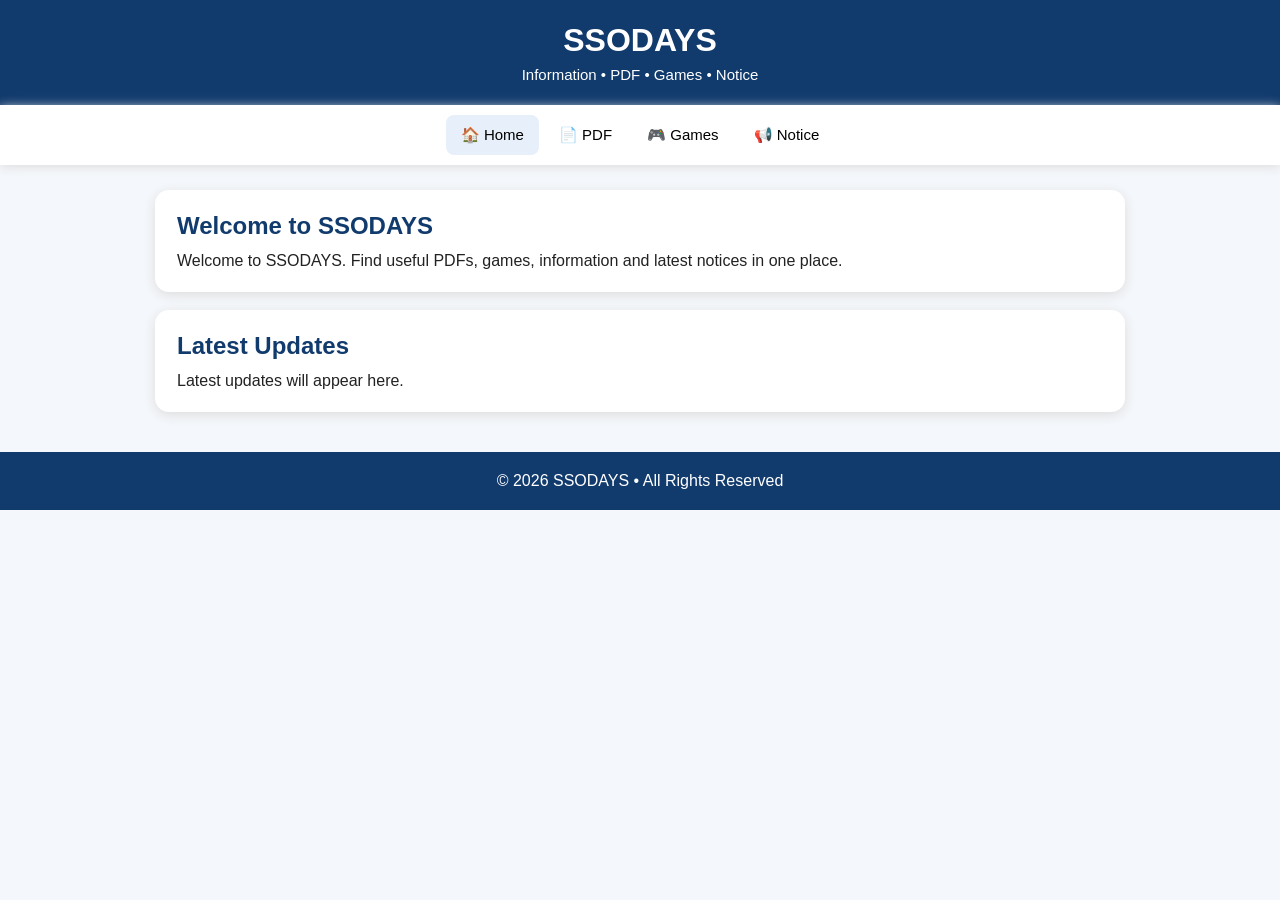
==== index.html @ 1275b10a "Update PDF viewer URL handling in openPDF function" ====
<!DOCTYPE html>
<html lang="en">
<head>
<meta charset="UTF-8">
<meta name="viewport" content="width=device-width, initial-scale=1.0">

<title>SSODAYS</title>

<style>
*{
    box-sizing:border-box;
    margin:0;
    padding:0;
    font-family:Arial,sans-serif;
}

body{
    background:#f4f7fb;
    color:#222;
}

header{
    background:#123b6d;
    color:white;
    text-align:center;
    padding:22px 15px;
}

header h1{
    font-size:32px;
}

header p{
    margin-top:7px;
    font-size:15px;
}

nav{
    background:white;
    display:flex;
    justify-content:center;
    gap:5px;
    padding:10px;
    box-shadow:0 2px 10px #ddd;
    position:sticky;
    top:0;
    z-index:10;
}

nav button{
    border:0;
    background:white;
    padding:11px 15px;
    border-radius:8px;
    font-size:15px;
    cursor:pointer;
}

nav button:hover,
nav button.active{
    background:#e7f0fa;
}

.container{
    max-width:1000px;
    margin:25px auto;
    padding:0 15px;
}

.section{
    display:none;
}

.section.active{
    display:block;
}

.card{
    background:white;
    padding:22px;
    margin-bottom:18px;
    border-radius:14px;
    box-shadow:0 3px 12px #ddd;
}

.card h2{
    color:#123b6d;
    margin-bottom:12px;
}

.pdf-item,
.notice-item,
.game-item{
    background:#f1f5fa;
    padding:15px;
    margin:10px 0;
    border-radius:9px;
}

.pdf-title{
    font-weight:bold;
    margin-bottom:10px;
}

.btn{
    display:inline-block;
    text-decoration:none;
    background:#123b6d;
    color:white;
    padding:9px 15px;
    border-radius:7px;
    margin-right:6px;
    font-size:14px;
}

.notice-item{
    border-left:5px solid #123b6d;
}

footer{
    margin-top:40px;
    background:#123b6d;
    color:white;
    text-align:center;
    padding:20px;
}
</style>
</head>

<body>

<header>
    <h1>SSODAYS</h1>
    <p>Information • PDF • Games • Notice</p>
</header>

<nav>
    <button class="active" onclick="showSection('home',this)">🏠 Home</button>
    <button onclick="showSection('pdf',this)">📄 PDF</button>
    <button onclick="showSection('games',this)">🎮 Games</button>
    <button onclick="showSection('notice',this)">📢 Notice</button>
</nav>

<div class="container">

<!-- HOME -->
<section id="home" class="section active">

    <div class="card">
        <h2>Welcome to SSODAYS</h2>
        <p>
            Welcome to SSODAYS. Find useful PDFs,
            games, information and latest notices in one place.
        </p>
    </div>

    <div class="card">
        <h2>Latest Updates</h2>
        <p>Latest updates will appear here.</p>
    </div>

</section>


<!-- PDF -->
<section id="pdf" class="section">

    <div class="card">
        <h2>📄 PDF Documents</h2>

        <div id="pdfList">
            <p>PDFs loading...</p>
        </div>

    </div>

</section>


<!-- GAMES -->
<section id="games" class="section">

    <div class="card">
        <h2>🎮 Games</h2>

        <div class="game-item">
            🎯 Game 1
            <br><br>
            <a class="btn" href="#">Play Game</a>
        </div>

        <div class="game-item">
            🧩 Game 2
            <br><br>
            <a class="btn" href="#">Play Game</a>
        </div>

    </div>

</section>


<!-- NOTICE -->
<section id="notice" class="section">

    <div class="card">
        <h2>📢 Latest Notices</h2>

        <div class="notice-item">
            <b>New Notice</b>
            <br><br>
            Latest notice will appear here.
        </div>

        <div class="notice-item">
            <b>Important Update</b>
            <br><br>
            Important information will appear here.
        </div>

    </div>

</section>

</div>


<footer>
    © 2026 SSODAYS • All Rights Reserved
</footer>


<script>

function showSection(id,button){

    document.querySelectorAll('.section')
    .forEach(section=>{
        section.classList.remove('active');
    });

    document.getElementById(id).classList.add('active');

    document.querySelectorAll('nav button')
    .forEach(btn=>{
        btn.classList.remove('active');
    });

    button.classList.add('active');

    window.scrollTo(0,0);
}


async function loadPDFs(){

    const pdfList = document.getElementById("pdfList");

    try{

        const response = await fetch(
            "https://api.github.com/repos/ssodays/ssodays.github.io/contents/Pdf"
        );

        const files = await response.json();

        const pdfs = files.filter(file =>
            file.type === "file" &&
            file.name.toLowerCase().endsWith(".pdf")
        );

        pdfList.innerHTML = "";

        pdfs.forEach(file => {

            const pdfURL =
                "Pdf/" + encodeURIComponent(file.name);

            const item = document.createElement("div");

            item.className = "pdf-item";

            item.innerHTML = `
                <div class="pdf-title">
                    📄 ${file.name}
                </div>

                <button class="btn"
                    onclick="openPDF('${pdfURL}')">
                    View PDF
                </button>

                <a class="btn"
                    href="${pdfURL}"
                    download>
                    Download
                </a>
            `;

            pdfList.appendChild(item);

        });

    }catch(error){

        pdfList.innerHTML =
            "<p>PDFs load नहीं हो पाईं।</p>";

    }
}


function openPDF(url){

    const viewer = document.getElementById("pdfViewer");
    const frame = document.getElementById("pdfFrame");

    const fullURL = new URL(url, window.location.href).href;

    frame.src =
        "https://mozilla.github.io/pdf.js/web/viewer.html?file=" +
        encodeURIComponent(fullURL);

    viewer.style.display = "flex";
}

function closePDF(){

    const viewer = document.getElementById("pdfViewer");

    const frame = document.getElementById("pdfFrame");

    frame.src = "";

    viewer.style.display = "none";

}


loadPDFs();
</script>
<div id="pdfViewer"
style="
display:none;
position:fixed;
top:0;
left:0;
width:100%;
height:100%;
background:white;
z-index:9999;
flex-direction:column;
">

    <div style="
    background:#123b6d;
    color:white;
    padding:12px;
    display:flex;
    justify-content:space-between;
    align-items:center;
    ">

        <b>PDF Viewer</b>

        <button onclick="closePDF()"
        style="
        background:white;
        border:0;
        padding:8px 14px;
        border-radius:6px;
        ">
        ✕ Close
        </button>

    </div>

    <iframe
        id="pdfFrame"
        style="
        width:100%;
        flex:1;
        border:0;
        "
        title="PDF Viewer">
    </iframe>

</div>
</body>
</html>
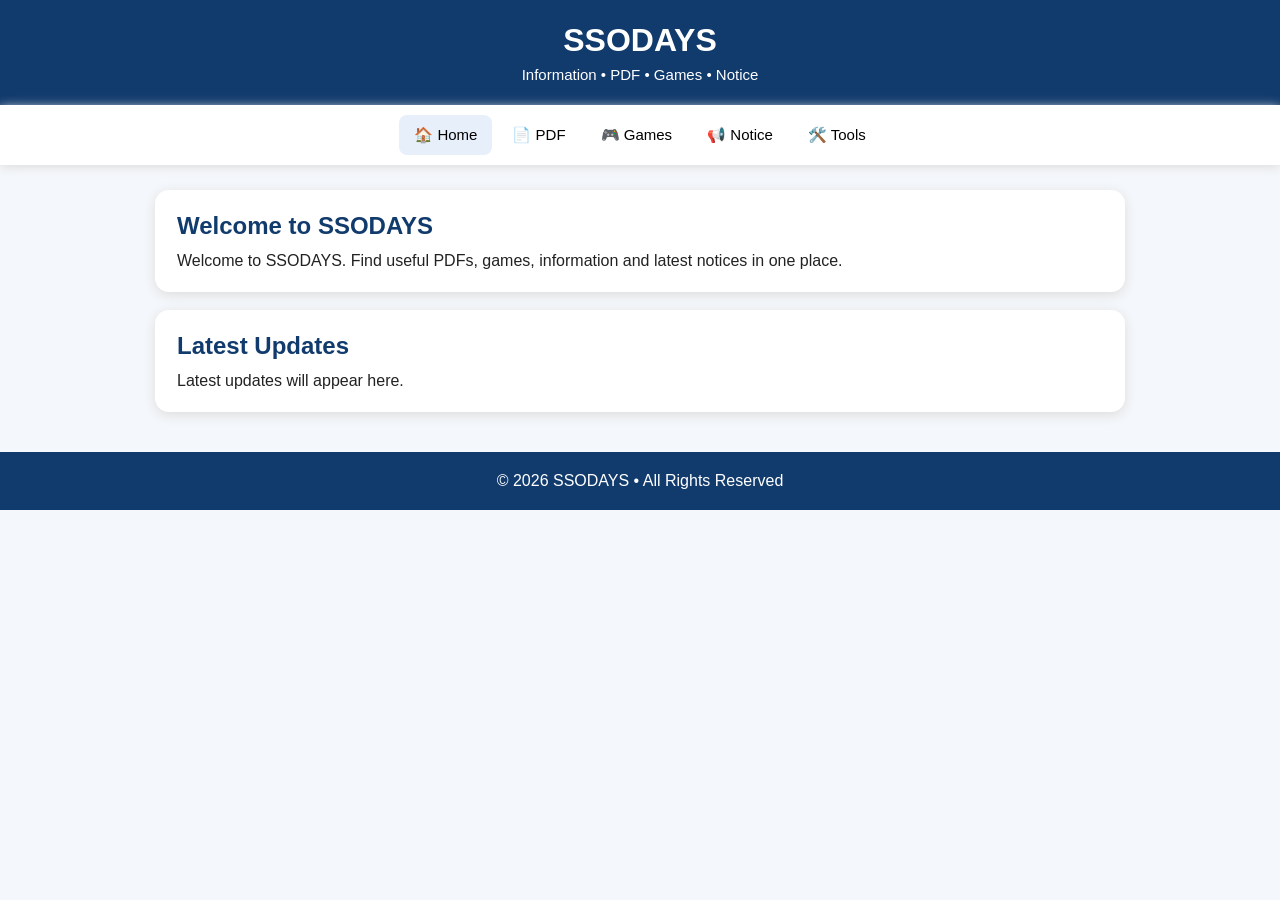
==== commit c65e63df: "Add tools section with image tools description Added a new section for tools with a header and descr" ====
--- a/index.html
+++ b/index.html
@@ -3,128 +3,8 @@
 <head>
 <meta charset="UTF-8">
 <meta name="viewport" content="width=device-width, initial-scale=1.0">
-
 <title>SSODAYS</title>
-
-<style>
-*{
-    box-sizing:border-box;
-    margin:0;
-    padding:0;
-    font-family:Arial,sans-serif;
-}
-
-body{
-    background:#f4f7fb;
-    color:#222;
-}
-
-header{
-    background:#123b6d;
-    color:white;
-    text-align:center;
-    padding:22px 15px;
-}
-
-header h1{
-    font-size:32px;
-}
-
-header p{
-    margin-top:7px;
-    font-size:15px;
-}
-
-nav{
-    background:white;
-    display:flex;
-    justify-content:center;
-    gap:5px;
-    padding:10px;
-    box-shadow:0 2px 10px #ddd;
-    position:sticky;
-    top:0;
-    z-index:10;
-}
-
-nav button{
-    border:0;
-    background:white;
-    padding:11px 15px;
-    border-radius:8px;
-    font-size:15px;
-    cursor:pointer;
-}
-
-nav button:hover,
-nav button.active{
-    background:#e7f0fa;
-}
-
-.container{
-    max-width:1000px;
-    margin:25px auto;
-    padding:0 15px;
-}
-
-.section{
-    display:none;
-}
-
-.section.active{
-    display:block;
-}
-
-.card{
-    background:white;
-    padding:22px;
-    margin-bottom:18px;
-    border-radius:14px;
-    box-shadow:0 3px 12px #ddd;
-}
-
-.card h2{
-    color:#123b6d;
-    margin-bottom:12px;
-}
-
-.pdf-item,
-.notice-item,
-.game-item{
-    background:#f1f5fa;
-    padding:15px;
-    margin:10px 0;
-    border-radius:9px;
-}
-
-.pdf-title{
-    font-weight:bold;
-    margin-bottom:10px;
-}
-
-.btn{
-    display:inline-block;
-    text-decoration:none;
-    background:#123b6d;
-    color:white;
-    padding:9px 15px;
-    border-radius:7px;
-    margin-right:6px;
-    font-size:14px;
-}
-
-.notice-item{
-    border-left:5px solid #123b6d;
-}
-
-footer{
-    margin-top:40px;
-    background:#123b6d;
-    color:white;
-    text-align:center;
-    padding:20px;
-}
-</style>
+<link rel="stylesheet" href="style.css">
 </head>
 
 <body>
@@ -139,47 +19,33 @@
     <button onclick="showSection('pdf',this)">📄 PDF</button>
     <button onclick="showSection('games',this)">🎮 Games</button>
     <button onclick="showSection('notice',this)">📢 Notice</button>
+    <button onclick="showSection('tools',this)">🛠️ Tools</button>
 </nav>
 
 <div class="container">
 
-<!-- HOME -->
 <section id="home" class="section active">
-
     <div class="card">
         <h2>Welcome to SSODAYS</h2>
-        <p>
-            Welcome to SSODAYS. Find useful PDFs,
-            games, information and latest notices in one place.
-        </p>
+        <p>Welcome to SSODAYS. Find useful PDFs, games, information and latest notices in one place.</p>
     </div>
 
     <div class="card">
         <h2>Latest Updates</h2>
         <p>Latest updates will appear here.</p>
     </div>
-
 </section>
 
-
-<!-- PDF -->
 <section id="pdf" class="section">
-
     <div class="card">
         <h2>📄 PDF Documents</h2>
-
         <div id="pdfList">
             <p>PDFs loading...</p>
         </div>
-
     </div>
-
 </section>
 
-
-<!-- GAMES -->
 <section id="games" class="section">
-
     <div class="card">
         <h2>🎮 Games</h2>
 
@@ -194,15 +60,10 @@
             <br><br>
             <a class="btn" href="#">Play Game</a>
         </div>
-
     </div>
-
 </section>
 
-
-<!-- NOTICE -->
 <section id="notice" class="section">
-
     <div class="card">
         <h2>📢 Latest Notices</h2>
 
@@ -217,174 +78,33 @@
             <br><br>
             Important information will appear here.
         </div>
+    </div>
+</section>
+<section id="tools" class="section">
+    <div class="card">
+        <h2>🛠️ Image Tools</h2>
+        <p>Photo Crop • Resize • KB Converter</p>
+
+        <!-- Tools ka code yahan aayega -->
 
     </div>
-
 </section>
-
 </div>
-
 
 <footer>
     © 2026 SSODAYS • All Rights Reserved
 </footer>
 
-
-<script>
-
-function showSection(id,button){
-
-    document.querySelectorAll('.section')
-    .forEach(section=>{
-        section.classList.remove('active');
-    });
-
-    document.getElementById(id).classList.add('active');
-
-    document.querySelectorAll('nav button')
-    .forEach(btn=>{
-        btn.classList.remove('active');
-    });
-
-    button.classList.add('active');
-
-    window.scrollTo(0,0);
-}
-
-
-async function loadPDFs(){
-
-    const pdfList = document.getElementById("pdfList");
-
-    try{
-
-        const response = await fetch(
-            "https://api.github.com/repos/ssodays/ssodays.github.io/contents/Pdf"
-        );
-
-        const files = await response.json();
-
-        const pdfs = files.filter(file =>
-            file.type === "file" &&
-            file.name.toLowerCase().endsWith(".pdf")
-        );
-
-        pdfList.innerHTML = "";
-
-        pdfs.forEach(file => {
-
-            const pdfURL =
-                "Pdf/" + encodeURIComponent(file.name);
-
-            const item = document.createElement("div");
-
-            item.className = "pdf-item";
-
-            item.innerHTML = `
-                <div class="pdf-title">
-                    📄 ${file.name}
-                </div>
-
-                <button class="btn"
-                    onclick="openPDF('${pdfURL}')">
-                    View PDF
-                </button>
-
-                <a class="btn"
-                    href="${pdfURL}"
-                    download>
-                    Download
-                </a>
-            `;
-
-            pdfList.appendChild(item);
-
-        });
-
-    }catch(error){
-
-        pdfList.innerHTML =
-            "<p>PDFs load नहीं हो पाईं।</p>";
-
-    }
-}
-
-
-function openPDF(url){
-
-    const viewer = document.getElementById("pdfViewer");
-    const frame = document.getElementById("pdfFrame");
-
-    const fullURL = new URL(url, window.location.href).href;
-
-    frame.src =
-        "https://mozilla.github.io/pdf.js/web/viewer.html?file=" +
-        encodeURIComponent(fullURL);
-
-    viewer.style.display = "flex";
-}
-
-function closePDF(){
-
-    const viewer = document.getElementById("pdfViewer");
-
-    const frame = document.getElementById("pdfFrame");
-
-    frame.src = "";
-
-    viewer.style.display = "none";
-
-}
-
-
-loadPDFs();
-</script>
-<div id="pdfViewer"
-style="
-display:none;
-position:fixed;
-top:0;
-left:0;
-width:100%;
-height:100%;
-background:white;
-z-index:9999;
-flex-direction:column;
-">
-
-    <div style="
-    background:#123b6d;
-    color:white;
-    padding:12px;
-    display:flex;
-    justify-content:space-between;
-    align-items:center;
-    ">
-
+<!-- PDF Viewer -->
+<div id="pdfViewer">
+    <div class="viewer-header">
         <b>PDF Viewer</b>
-
-        <button onclick="closePDF()"
-        style="
-        background:white;
-        border:0;
-        padding:8px 14px;
-        border-radius:6px;
-        ">
-        ✕ Close
-        </button>
-
+        <button onclick="closePDF()">✕ Close</button>
     </div>
 
-    <iframe
-        id="pdfFrame"
-        style="
-        width:100%;
-        flex:1;
-        border:0;
-        "
-        title="PDF Viewer">
-    </iframe>
+    <iframe id="pdfFrame" title="PDF Viewer"></iframe>
+</div>
 
-</div>
+<script src="script.js"></script>
 </body>
 </html>
--- a/style.css
+++ b/style.css
@@ -0,0 +1,155 @@
+*{
+    box-sizing:border-box;
+    margin:0;
+    padding:0;
+    font-family:Arial,sans-serif;
+}
+
+body{
+    background:#f4f7fb;
+    color:#222;
+}
+
+header{
+    background:#123b6d;
+    color:white;
+    text-align:center;
+    padding:22px 15px;
+}
+
+header h1{
+    font-size:32px;
+}
+
+header p{
+    margin-top:7px;
+    font-size:15px;
+}
+
+nav{
+    background:white;
+    display:flex;
+    justify-content:center;
+    gap:5px;
+    padding:10px;
+    box-shadow:0 2px 10px #ddd;
+    position:sticky;
+    top:0;
+    z-index:10;
+}
+
+nav button{
+    border:0;
+    background:white;
+    padding:11px 15px;
+    border-radius:8px;
+    font-size:15px;
+    cursor:pointer;
+}
+
+nav button:hover,
+nav button.active{
+    background:#e7f0fa;
+}
+
+.container{
+    max-width:1000px;
+    margin:25px auto;
+    padding:0 15px;
+}
+
+.section{
+    display:none;
+}
+
+.section.active{
+    display:block;
+}
+
+.card{
+    background:white;
+    padding:22px;
+    margin-bottom:18px;
+    border-radius:14px;
+    box-shadow:0 3px 12px #ddd;
+}
+
+.card h2{
+    color:#123b6d;
+    margin-bottom:12px;
+}
+
+.pdf-item,
+.notice-item,
+.game-item{
+    background:#f1f5fa;
+    padding:15px;
+    margin:10px 0;
+    border-radius:9px;
+}
+
+.pdf-title{
+    font-weight:bold;
+    margin-bottom:10px;
+}
+
+.btn{
+    display:inline-block;
+    text-decoration:none;
+    background:#123b6d;
+    color:white;
+    padding:9px 15px;
+    border-radius:7px;
+    margin-right:6px;
+    font-size:14px;
+    border:0;
+    cursor:pointer;
+}
+
+.notice-item{
+    border-left:5px solid #123b6d;
+}
+
+footer{
+    margin-top:40px;
+    background:#123b6d;
+    color:white;
+    text-align:center;
+    padding:20px;
+}
+
+/* PDF viewer */
+#pdfViewer{
+    display:none;
+    position:fixed;
+    top:0;
+    left:0;
+    width:100%;
+    height:100%;
+    background:white;
+    z-index:9999;
+    flex-direction:column;
+}
+
+.viewer-header{
+    background:#123b6d;
+    color:white;
+    padding:12px;
+    display:flex;
+    justify-content:space-between;
+    align-items:center;
+}
+
+.viewer-header button{
+    background:white;
+    border:0;
+    padding:8px 14px;
+    border-radius:6px;
+    cursor:pointer;
+}
+
+#pdfFrame{
+    width:100%;
+    flex:1;
+    border:0;
+}
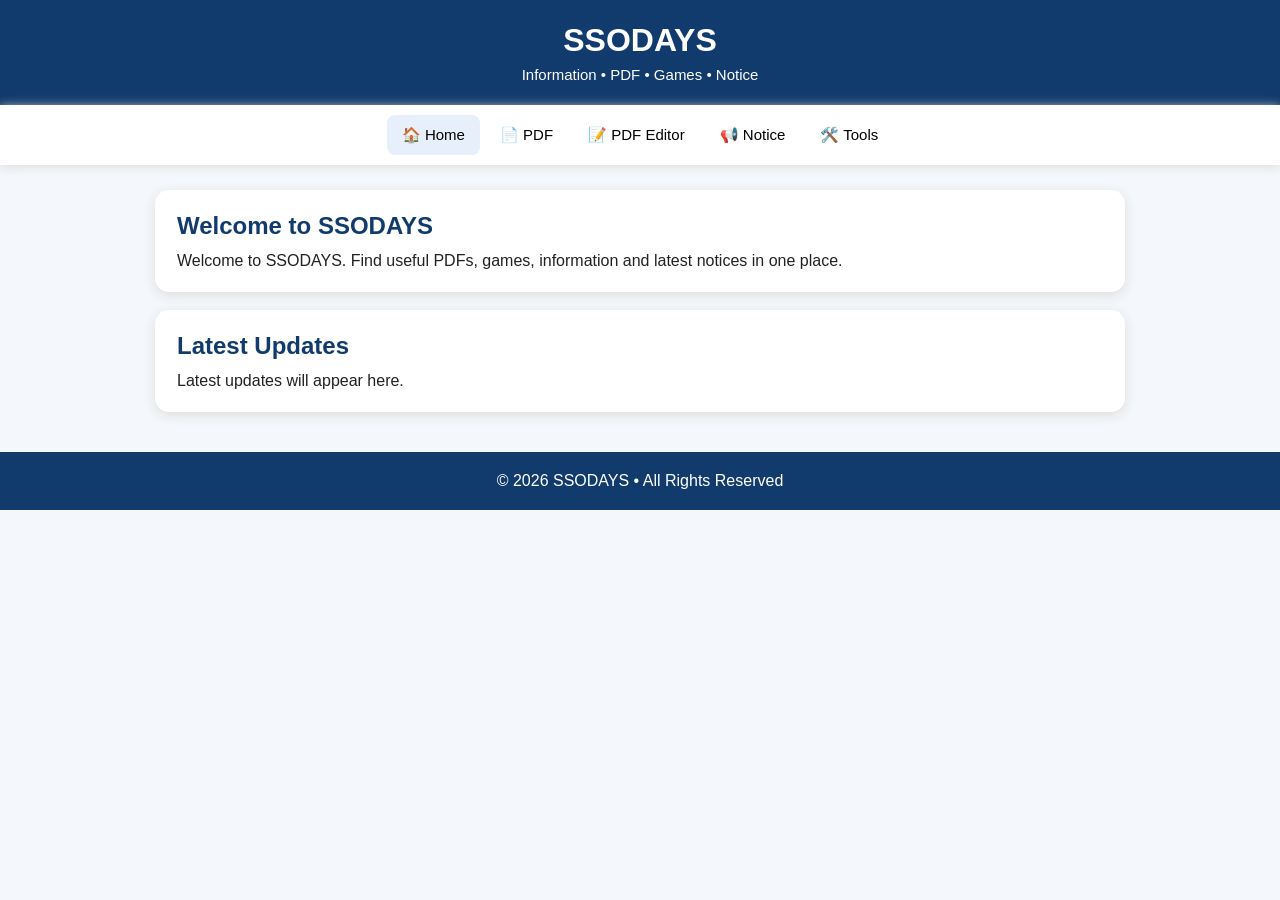
==== commit c9026a72: "Replace 'Games' button with 'PDF Editor' button" ====
--- a/index.html
+++ b/index.html
@@ -1,110 +1,288 @@
 <!DOCTYPE html>
 <html lang="en">
+
 <head>
+
 <meta charset="UTF-8">
-<meta name="viewport" content="width=device-width, initial-scale=1.0">
+
+<meta
+    name="viewport"
+    content="width=device-width, initial-scale=1.0"
+>
+
 <title>SSODAYS</title>
-<link rel="stylesheet" href="style.css">
+
+<link
+    rel="stylesheet"
+    href="style.css"
+>
+
 </head>
 
+
 <body>
 
+
 <header>
+
     <h1>SSODAYS</h1>
-    <p>Information • PDF • Games • Notice</p>
+
+    <p>
+        Information • PDF • Games • Notice
+    </p>
+
 </header>
 
+
 <nav>
-    <button class="active" onclick="showSection('home',this)">🏠 Home</button>
-    <button onclick="showSection('pdf',this)">📄 PDF</button>
-    <button onclick="showSection('games',this)">🎮 Games</button>
-    <button onclick="showSection('notice',this)">📢 Notice</button>
-    <button onclick="showSection('tools',this)">🛠️ Tools</button>
+
+    <button
+        class="active"
+        onclick="showSection('home',this)"
+    >
+        🏠 Home
+    </button>
+
+
+    <button
+        onclick="showSection('pdf',this)"
+    >
+        📄 PDF
+    </button>
+
+
+    <button
+    onclick="window.location.href='pdf-editor/index.html'"
+>
+    📝 PDF Editor
+</button>
+
+
+    <button
+        onclick="showSection('notice',this)"
+    >
+        📢 Notice
+    </button>
+
+
+    <button
+        onclick="window.location.href='tools/index.html'"
+    >
+        🛠️ Tools
+    </button>
+
 </nav>
 
+
 <div class="container">
 
-<section id="home" class="section active">
-    <div class="card">
-        <h2>Welcome to SSODAYS</h2>
-        <p>Welcome to SSODAYS. Find useful PDFs, games, information and latest notices in one place.</p>
-    </div>
-
-    <div class="card">
-        <h2>Latest Updates</h2>
-        <p>Latest updates will appear here.</p>
-    </div>
-</section>
-
-<section id="pdf" class="section">
-    <div class="card">
-        <h2>📄 PDF Documents</h2>
+
+<!-- ================= HOME ================= -->
+
+<section
+    id="home"
+    class="section active"
+>
+
+    <div class="card">
+
+        <h2>
+            Welcome to SSODAYS
+        </h2>
+
+        <p>
+            Welcome to SSODAYS.
+            Find useful PDFs, games,
+            information and latest notices
+            in one place.
+        </p>
+
+    </div>
+
+
+    <div class="card">
+
+        <h2>
+            Latest Updates
+        </h2>
+
+        <p>
+            Latest updates will appear here.
+        </p>
+
+    </div>
+
+</section>
+
+
+
+<!-- ================= PDF ================= -->
+
+<section
+    id="pdf"
+    class="section"
+>
+
+    <div class="card">
+
+        <h2>
+            📄 PDF Documents
+        </h2>
+
         <div id="pdfList">
-            <p>PDFs loading...</p>
-        </div>
-    </div>
-</section>
-
-<section id="games" class="section">
-    <div class="card">
-        <h2>🎮 Games</h2>
+
+            <p>
+                PDFs loading...
+            </p>
+
+        </div>
+
+    </div>
+
+</section>
+
+
+
+<!-- ================= GAMES ================= -->
+
+<section
+    id="games"
+    class="section"
+>
+
+    <div class="card">
+
+        <h2>
+            🎮 Games
+        </h2>
+
 
         <div class="game-item">
+
             🎯 Game 1
-            <br><br>
-            <a class="btn" href="#">Play Game</a>
-        </div>
+
+            <br><br>
+
+            <a
+                class="btn"
+                href="#"
+            >
+                Play Game
+            </a>
+
+        </div>
+
 
         <div class="game-item">
+
             🧩 Game 2
-            <br><br>
-            <a class="btn" href="#">Play Game</a>
-        </div>
-    </div>
-</section>
-
-<section id="notice" class="section">
-    <div class="card">
-        <h2>📢 Latest Notices</h2>
+
+            <br><br>
+
+            <a
+                class="btn"
+                href="#"
+            >
+                Play Game
+            </a>
+
+        </div>
+
+    </div>
+
+</section>
+
+
+
+<!-- ================= NOTICE ================= -->
+
+<section
+    id="notice"
+    class="section"
+>
+
+    <div class="card">
+
+        <h2>
+            📢 Latest Notices
+        </h2>
+
 
         <div class="notice-item">
-            <b>New Notice</b>
-            <br><br>
+
+            <b>
+                New Notice
+            </b>
+
+            <br><br>
+
             Latest notice will appear here.
-        </div>
+
+        </div>
+
 
         <div class="notice-item">
-            <b>Important Update</b>
-            <br><br>
+
+            <b>
+                Important Update
+            </b>
+
+            <br><br>
+
             Important information will appear here.
-        </div>
-    </div>
-</section>
-<section id="tools" class="section">
-    <div class="card">
-        <h2>🛠️ Image Tools</h2>
-        <p>Photo Crop • Resize • KB Converter</p>
-
-        <!-- Tools ka code yahan aayega -->
-
-    </div>
-</section>
+
+        </div>
+
+    </div>
+
+</section>
+
+
 </div>
 
+
+
+<!-- ================= FOOTER ================= -->
+
 <footer>
+
     © 2026 SSODAYS • All Rights Reserved
+
 </footer>
 
-<!-- PDF Viewer -->
+
+
+<!-- ================= PDF VIEWER ================= -->
+
 <div id="pdfViewer">
+
     <div class="viewer-header">
-        <b>PDF Viewer</b>
-        <button onclick="closePDF()">✕ Close</button>
-    </div>
-
-    <iframe id="pdfFrame" title="PDF Viewer"></iframe>
+
+        <b>
+            PDF Viewer
+        </b>
+
+
+        <button
+            onclick="closePDF()"
+        >
+            ✕ Close
+        </button>
+
+    </div>
+
+
+    <iframe
+        id="pdfFrame"
+        title="PDF Viewer">
+    </iframe>
+
 </div>
 
+
+
 <script src="script.js"></script>
+
 </body>
+
 </html>
--- a/style.css
+++ b/style.css
@@ -36,6 +36,7 @@
     position:sticky;
     top:0;
     z-index:10;
+    overflow-x:auto;
 }
 
 nav button{
@@ -45,6 +46,7 @@
     border-radius:8px;
     font-size:15px;
     cursor:pointer;
+    white-space:nowrap;
 }
 
 nav button:hover,
@@ -118,7 +120,9 @@
     padding:20px;
 }
 
-/* PDF viewer */
+
+/* ================= PDF VIEWER ================= */
+
 #pdfViewer{
     display:none;
     position:fixed;
@@ -153,3 +157,46 @@
     flex:1;
     border:0;
 }
+
+
+/* ================= MOBILE ================= */
+
+@media(max-width:600px){
+
+    header h1{
+        font-size:30px;
+    }
+
+    header p{
+        font-size:14px;
+    }
+
+    nav{
+        justify-content:flex-start;
+    }
+
+    nav button{
+        padding:10px 13px;
+        font-size:14px;
+    }
+
+    .container{
+        padding:0 10px;
+    }
+
+    .card{
+        padding:18px;
+    }
+
+}
+
+
+/* ================= VERY SMALL MOBILE ================= */
+
+@media(max-width:400px){
+
+    .card{
+        padding:14px;
+    }
+
+}
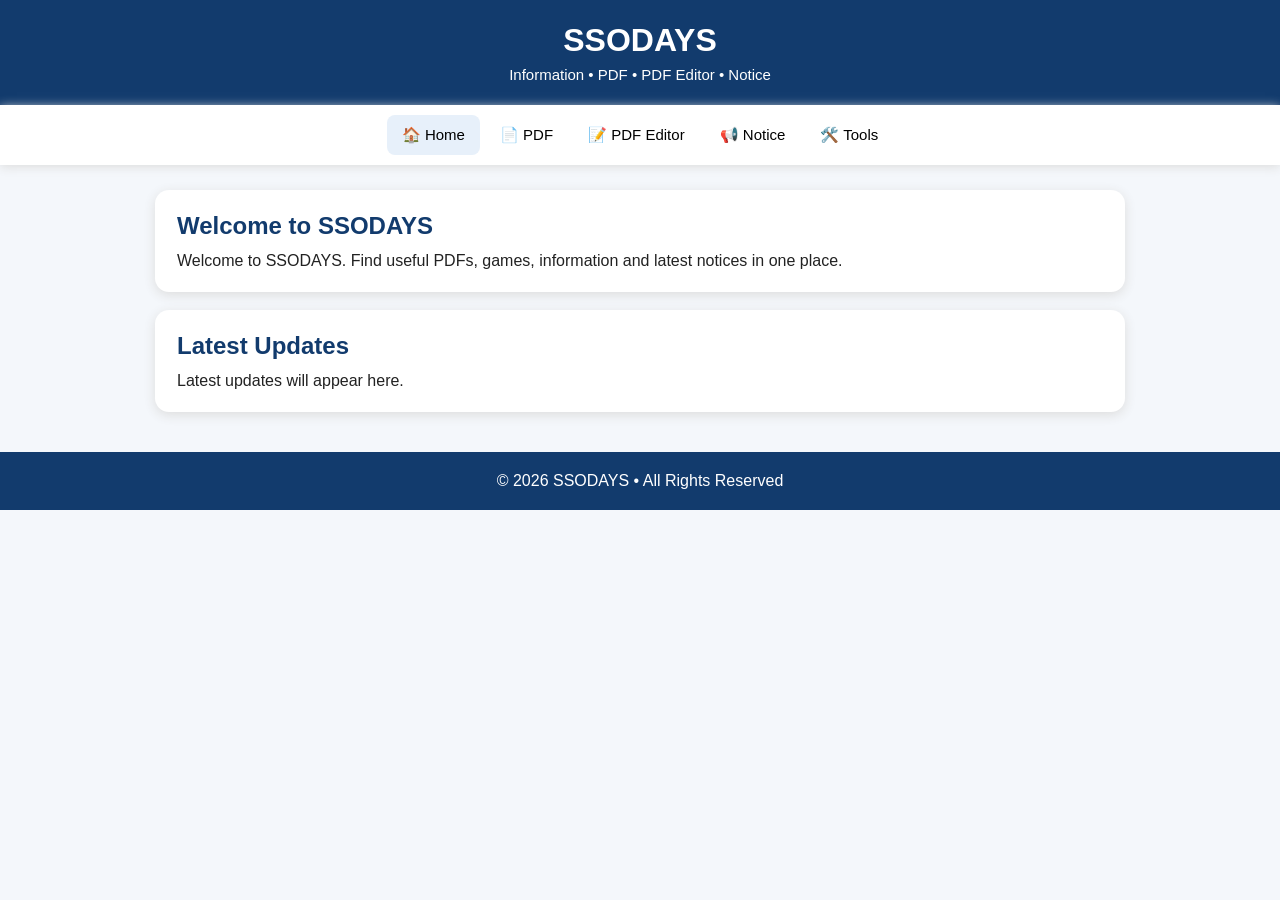
==== commit 8495bc5d: "Remove games section and update information text Removed the games section and updated the informati" ====
--- a/index.html
+++ b/index.html
@@ -28,7 +28,7 @@
     <h1>SSODAYS</h1>
 
     <p>
-        Information • PDF • Games • Notice
+        Information • PDF • PDF Editor • Notice
     </p>
 
 </header>
@@ -141,59 +141,6 @@
 
 </section>
 
-
-
-<!-- ================= GAMES ================= -->
-
-<section
-    id="games"
-    class="section"
->
-
-    <div class="card">
-
-        <h2>
-            🎮 Games
-        </h2>
-
-
-        <div class="game-item">
-
-            🎯 Game 1
-
-            <br><br>
-
-            <a
-                class="btn"
-                href="#"
-            >
-                Play Game
-            </a>
-
-        </div>
-
-
-        <div class="game-item">
-
-            🧩 Game 2
-
-            <br><br>
-
-            <a
-                class="btn"
-                href="#"
-            >
-                Play Game
-            </a>
-
-        </div>
-
-    </div>
-
-</section>
-
-
-
 <!-- ================= NOTICE ================= -->
 
 <section
